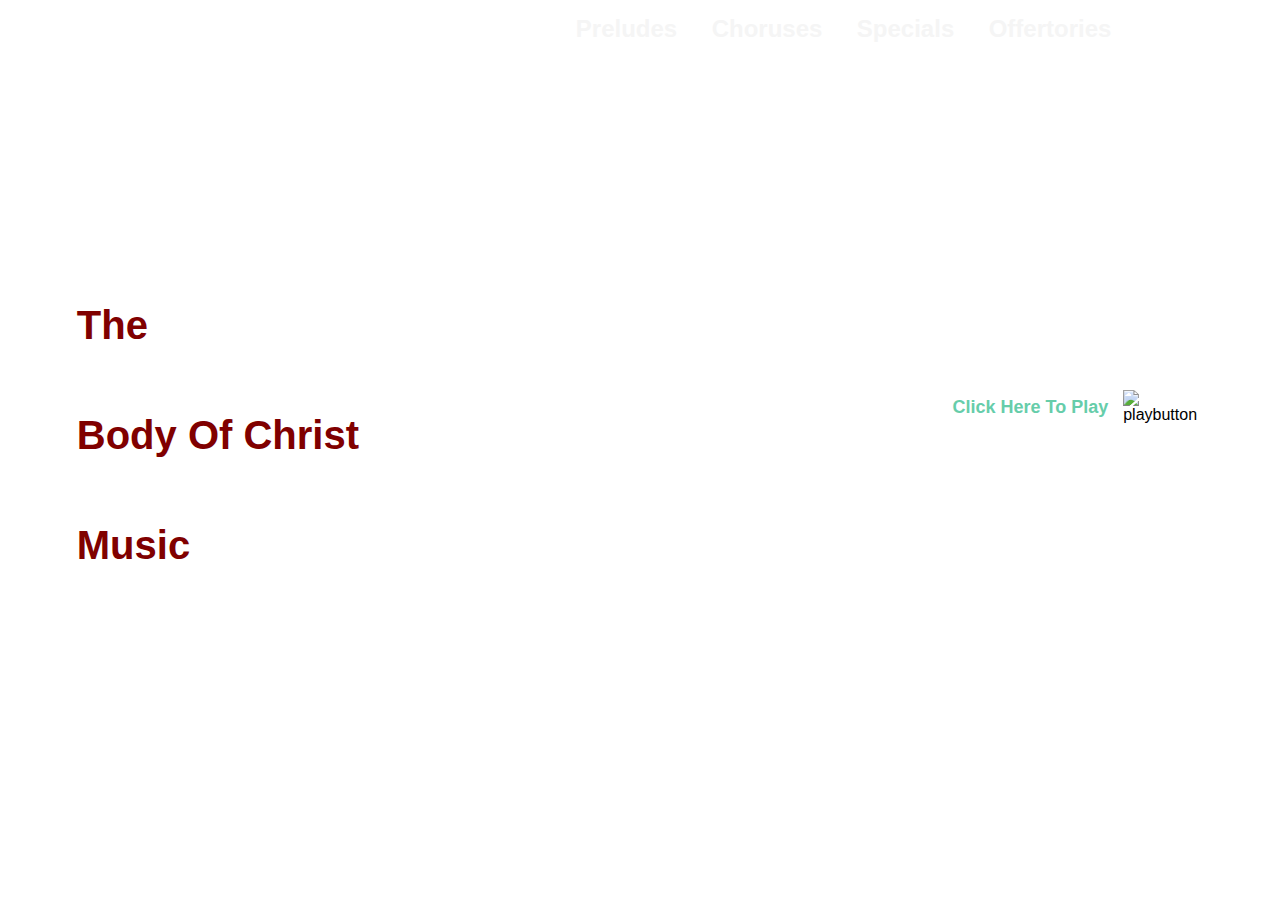
==== index.html @ e48bc3ec "My Music Web" ====
<!DOCTYPE html>
<html lang="en">
<head>
    <meta charset="UTF-8">
    <meta name="viewport" content="width=device-width, initial-scale=1.0">
     <link rel="stylesheet" href="style.css">
    <title>Document</title>
</head>
<body>




     <div class="container">
        <div class="navbar">
            <img src="./images/logo.png" alt="" class="logo">
            <ul>
                <li><a href="#">Preludes</a></li>
                <li><a href="#">Choruses</a></li>
                <li><a href="#">Specials</a></li>
                <li><a href="#">Offertories</a></li>
            </ul>
        </div>


        <div class="content">
            <div class="leftcol">
                <h1>The <br>Body Of Christ <br>Music</h1>
             </div>
             <div class="rightcol">
                <p>Click Here To Play</p>
                <img src="./images/playbutton.png" alt="playbutton" id="icon">


            </div>
           
        </div>








     </div>


     <audio id="mySong">
        <source src="./images/Les Petits Chanteurs de Montigny - Go tell it on the mountain (Negro Spiritual).mp3" type="audio/mp3">
     </audio>
     <script>
        var mySong=document.getElementById("mySong");
        var icon=document.getElementById("icon");


           icon.onclick=function(){
         
            if (mySong.paused){
                mySong.play();
                icon.src="images/pause.png";
            }
            else{
                mySong.pause();
                icon.src="images/playbutton.png";
            }




           }


     </script>
</body>
</html>
---- style.css ----
*{
    margin: 0;
    padding: 0;
    font-family: sans-serif;
}


.container{
    height: 100vh;
    width: 100%;
    background-image:url(./images/pagebackground.jpg);
    background-size: cover;
    background-position: center;
    position: relative;
}


.navbar{
    width: 88%;
    padding: 15px 0;
    display: flex;
    align-items: center;
    justify-content: space-between;
}


.logo{
    width: 100px;
    cursor: pointer;


}


.navbar ul li{
     list-style: none;
    display: inline-block;
    margin: 0 15px;
}


.navbar ul li a{
    color: whitesmoke;
    text-decoration: none;
    font-weight: bolder;
    font-size: x-large;
}


.content{
    width: 100% ;
    position: absolute;
    top: 30%;
}


.leftcol{
    margin-left:6% ;


}


.leftcol h1{
    font-size: 40px;
    color:maroon;
    line-height: 110px ;
    float: left;
}




.rightcol{
    float: right;
    margin-right: 6%;
    margin-top: 120px;
    display: flex;
    align-items: center;


}


.rightcol p{
    font-size: large;
    color: mediumaquamarine;
    font-weight: bold;
    margin-right: 15px;
}


#icon{
    width: 80px;
    cursor: pointer;
}
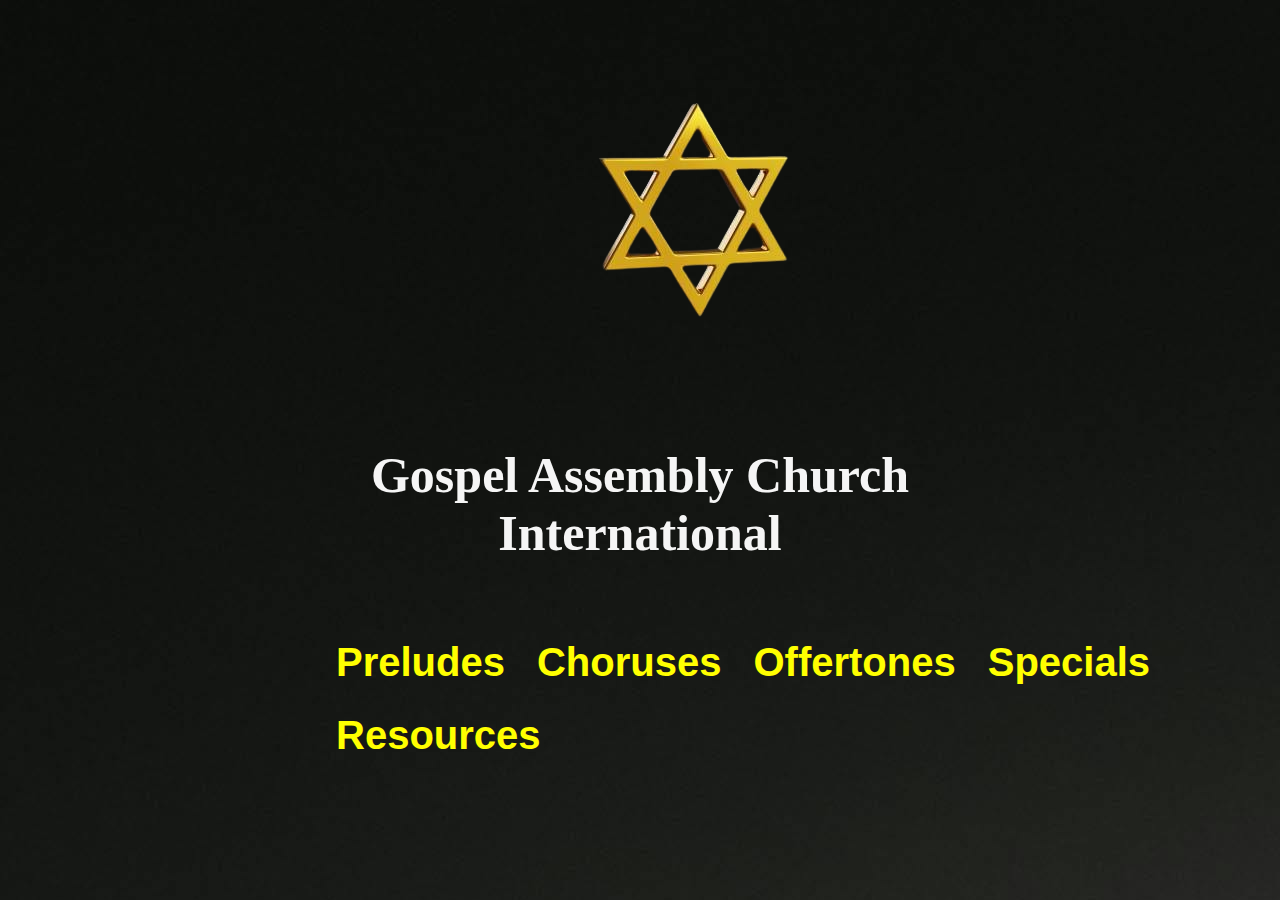
==== commit c2ff31e4: "myweb" ====
--- a/index.html
+++ b/index.html
@@ -3,74 +3,105 @@
 <head>
     <meta charset="UTF-8">
     <meta name="viewport" content="width=device-width, initial-scale=1.0">
-     <link rel="stylesheet" href="style.css">
-    <title>Document</title>
+
+    <link rel="stylesheet" href="style.css">
+    <title>Music Web App</title>
 </head>
 <body>
+    <div class="MusicOfTheBodyOfChrist">
+
+        <div class="star-and-heading">
+            <img src="./MusicMedia/star-of-david.png" id="star-of-david">
+        <h1 id="MusicOfTheBodyOfChrist">Gospel Assembly Church<br>International</h1>
+
+        </div>
+        
+        
+        <div class="navbar">
+            <div class="dropdown">
+              <button class="dropbtn">Preludes 
+                <i class="fa fa-caret-down"></i>
+              </button>
+              <div class="dropdown-content">
+                <a href="#"><a href="preludes.html">Wedding</a></a>
+                <a href="#">Baptism</a>
+                <a href="#">Funeral</a>
+                <a href="#">Thanksgiving</a>
+              </div>
+    
+              </div>
+    
+              <div class="dropdown">
+                <button class="dropbtn">Choruses
+                    <i class="fa fa-caret-down"></i>
+                  </button>
+                  <div class="dropdown-content">
+                    <a href="#">Wedding</a>
+                    <a href="#">Baptism</a>
+                    <a href="#">Funeral</a>
+                    <a href="#">Thanksgiving</a>
+                  </div>
+    
+              </div>
+    
+              <div class="dropdown">
+                <button class="dropbtn">Offertones
+                    <i class="fa fa-caret-down"></i>
+                  </button>
+                  <div class="dropdown-content">
+                    <a href="#">Wedding</a>
+                    <a href="#">Baptism</a>
+                    <a href="#">Funeral</a>
+                    <a href="#">Thanksgiving</a>
+                  </div>
+    
+              </div>
+             
+    
+              <div class="dropdown">
+                <button class="dropbtn">Specials
+                    <i class="fa fa-caret-down"></i>
+                  </button>
+        
+        
+                  <div class="dropdown-content">
+                    <a href="#">Wedding</a>
+                    <a href="#">Baptism</a>
+                    <a href="#">Funeral</a>
+                    <a href="#">Thanksgiving</a>
+                  </div>
+    
+              </div>
+
+              <div class="dropdown">
+                <button class="dropbtn">Resources
+                    <i class="fa fa-caret-down"></i>
+                  </button>
+        
+        
+                  <div class="dropdown-content">
+                    <a href="#">Articles</a>
+                    <a href="#">Magazines</a>
+                    <a href="#">Bible Calendar</a>
+                    <a href="#">Thanksgiving</a>
+                  </div>
+    
+              </div>
+    
+    
+              
+    
+              
+          </div>
+       
 
 
+    </div>
+    
+
+    
 
 
-     <div class="container">
-        <div class="navbar">
-            <img src="./images/logo.png" alt="" class="logo">
-            <ul>
-                <li><a href="#">Preludes</a></li>
-                <li><a href="#">Choruses</a></li>
-                <li><a href="#">Specials</a></li>
-                <li><a href="#">Offertories</a></li>
-            </ul>
-        </div>
-
-
-        <div class="content">
-            <div class="leftcol">
-                <h1>The <br>Body Of Christ <br>Music</h1>
-             </div>
-             <div class="rightcol">
-                <p>Click Here To Play</p>
-                <img src="./images/playbutton.png" alt="playbutton" id="icon">
-
-
-            </div>
-           
-        </div>
-
-
-
-
-
-
-
-
-     </div>
-
-
-     <audio id="mySong">
-        <source src="./images/Les Petits Chanteurs de Montigny - Go tell it on the mountain (Negro Spiritual).mp3" type="audio/mp3">
-     </audio>
-     <script>
-        var mySong=document.getElementById("mySong");
-        var icon=document.getElementById("icon");
-
-
-           icon.onclick=function(){
-         
-            if (mySong.paused){
-                mySong.play();
-                icon.src="images/pause.png";
-            }
-            else{
-                mySong.pause();
-                icon.src="images/playbutton.png";
-            }
-
-
-
-
-           }
-
-
-     </script>
+    
 </body>
 </html>--- a/style.css
+++ b/style.css
@@ -1,96 +1,91 @@
-*{
-    margin: 0;
-    padding: 0;
-    font-family: sans-serif;
+
+body{
+    margin: 0%;
+    padding: 0%;
 }
 
-
-.container{
-    height: 100vh;
-    width: 100%;
-    background-image:url(./images/pagebackground.jpg);
-    background-size: cover;
-    background-position: center;
-    position: relative;
+#star-of-david{
+    margin-left: 40%;
 }
 
-
-.navbar{
-    width: 88%;
-    padding: 15px 0;
-    display: flex;
-    align-items: center;
-    justify-content: space-between;
+.MusicOfTheBodyOfChrist{
+    background-image: url('./MusicMedia/MusicBackground.jpg');
+    height: 100vh;
+    top: 0;
+    padding: 0%;
+  
 }
 
-
-.logo{
-    width: 100px;
-    cursor: pointer;
-
-
-}
-
-
-.navbar ul li{
-     list-style: none;
-    display: inline-block;
-    margin: 0 15px;
-}
-
-
-.navbar ul li a{
+#MusicOfTheBodyOfChrist{
     color: whitesmoke;
-    text-decoration: none;
-    font-weight: bolder;
-    font-size: x-large;
-}
-
-
-.content{
-    width: 100% ;
-    position: absolute;
-    top: 30%;
-}
-
-
-.leftcol{
-    margin-left:6% ;
-
-
-}
-
-
-.leftcol h1{
-    font-size: 40px;
-    color:maroon;
-    line-height: 110px ;
-    float: left;
+    font-weight: bold;
+    text-align: center;   
+    font-size: 50px;
 }
 
 
 
 
-.rightcol{
-    float: right;
-    margin-right: 6%;
-    margin-top: 120px;
-    display: flex;
-    align-items: center;
+
+.dropdown {
+    float: left;
+    overflow: hidden;
+    
+  }
+  
+  .dropdown .dropbtn {
+    font-size: 40px;
+    font-weight: bold;  
+    border: none;
+    color: yellow;
+    padding: 14px 16px;
+    margin:0;
+    background: none;    
+  }
+  
+  .navbar a:hover, .dropdown:hover .dropbtn {
+   background-color: black;
+   border-radius: 20px;
+  }
+  
+  .dropdown-content {
+    display: none;
+    position: absolute;
+    min-width: 160px;
+    box-shadow: 0px 8px 16px 0px rgba(0,0,0,0.2);
+    z-index: 1;
+  }
+  
+  .dropdown-content a {
+    float: none;
+    color:yellow;
+    padding: 12px 16px;
+    text-decoration: none;
+    display: block;
+    text-align: left;
+  }
+  
+  .dropdown-content a:hover {
+    background-color:black;
+  }
+  
+  .dropdown:hover .dropdown-content {
+    display: block;
+  }
 
 
-}
+  .navbar {
+    overflow: hidden;
+    margin: 5%;
+    margin-left: 25%;
+  }
+  
 
 
-.rightcol p{
-    font-size: large;
-    color: mediumaquamarine;
-    font-weight: bold;
-    margin-right: 15px;
+
+  /* PRELUDE */
+.content{
+    display: flex;
+    justify-content: center;
+    justify-content: space-evenly;
 }
-
-
-#icon{
-    width: 80px;
-    cursor: pointer;
-}
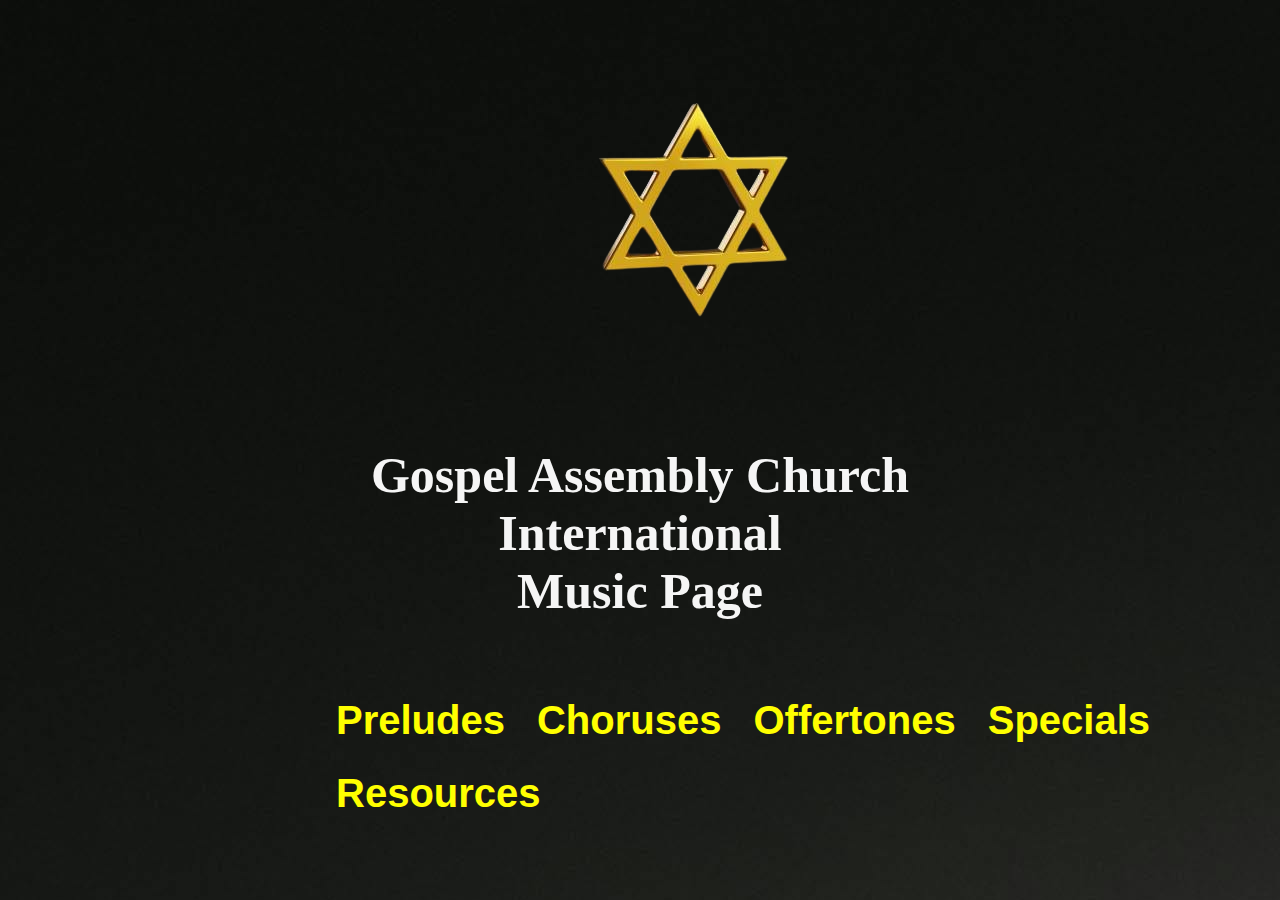
==== commit 90174ba9: "My web" ====
--- a/index.html
+++ b/index.html
@@ -12,7 +12,7 @@
 
         <div class="star-and-heading">
             <img src="./MusicMedia/star-of-david.png" id="star-of-david">
-        <h1 id="MusicOfTheBodyOfChrist">Gospel Assembly Church<br>International</h1>
+        <h1 id="MusicOfTheBodyOfChrist">Gospel Assembly Church<br>International <br>Music Page</h1>
 
         </div>
         
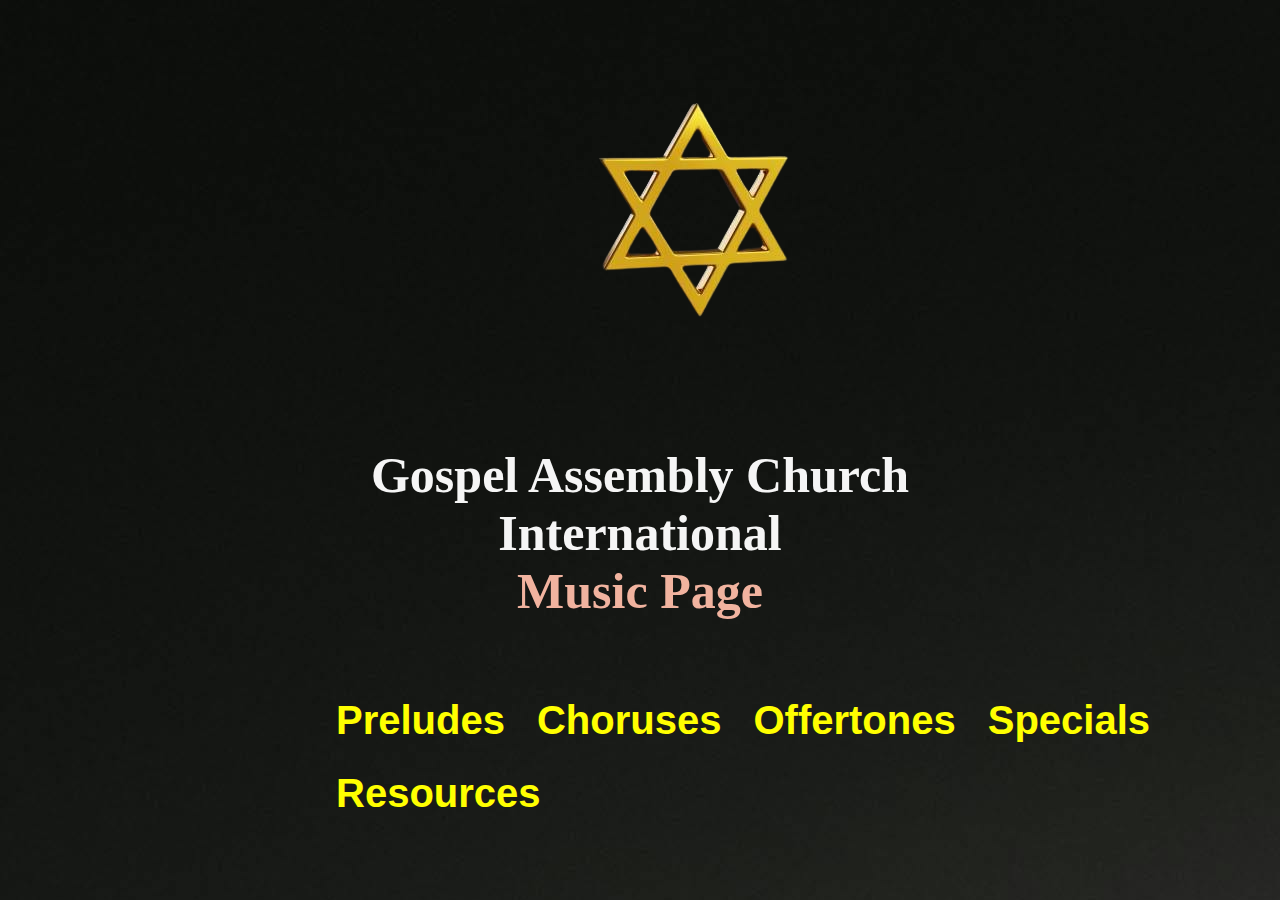
==== commit cd3c84d4: "my church" ====
--- a/index.html
+++ b/index.html
@@ -12,7 +12,7 @@
 
         <div class="star-and-heading">
             <img src="./MusicMedia/star-of-david.png" id="star-of-david">
-        <h1 id="MusicOfTheBodyOfChrist">Gospel Assembly Church<br>International <br>Music Page</h1>
+        <h1 id="MusicOfTheBodyOfChrist">Gospel Assembly Church<br>International <br><span id="Musicpage">Music Page</span></h1>
 
         </div>
         
@@ -80,10 +80,11 @@
         
         
                   <div class="dropdown-content">
-                    <a href="#">Articles</a>
-                    <a href="#">Magazines</a>
-                    <a href="#">Bible Calendar</a>
-                    <a href="#">Thanksgiving</a>
+                    <a href="#">Music Articles</a>
+                    <a href="#">Music Magazines</a>
+                    <a href="#">Band rules</a>
+                    <a href="#">Music Theory</a>
+                    <a href="#">Fingering Charts</a>
                   </div>
     
               </div>
--- a/style.css
+++ b/style.css
@@ -14,6 +14,12 @@
     top: 0;
     padding: 0%;
   
+}
+
+
+#Musicpage{
+  color: rgb(241, 179, 159);
+  margin-top: 5%;
 }
 
 #MusicOfTheBodyOfChrist{
